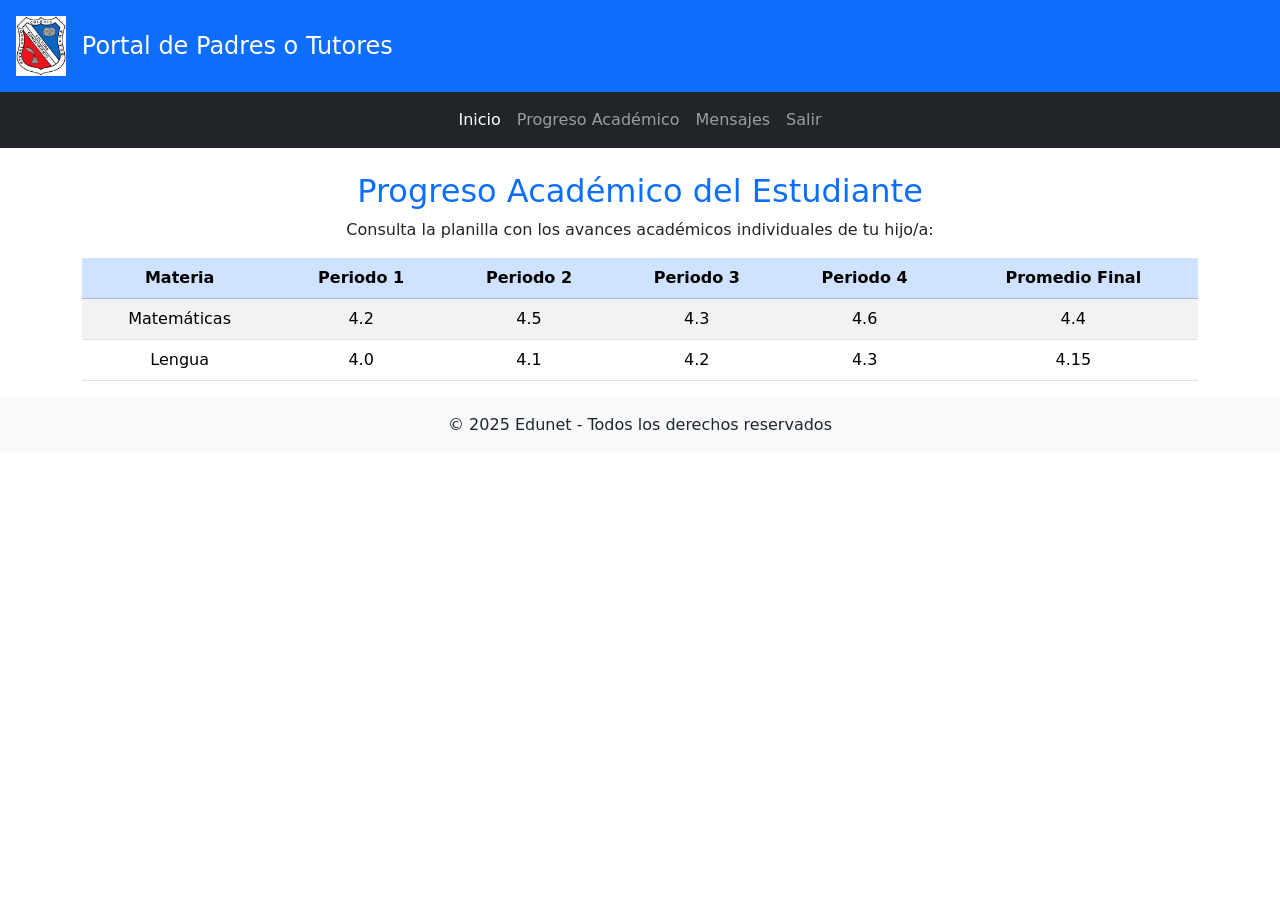
==== index.html @ a90750a9 "Primer commit" ====
<!DOCTYPE html>
<html lang="es">
<head>
  <meta charset="UTF-8">
  <title>Progreso Académico - Padres</title>
    <link rel="stylesheet" href="./estilos principal.css">
  <link rel="stylesheet" href="./bootstrap.min.css">
</head>
<body>

  <header class="d-flex align-items-center bg-primary text-white p-3">
    <img src="./img/escudo.jpg" alt="Logo" class="me-3" style="height:60px;">
    <h1 class="h4 mb-0">Portal de Padres o Tutores</h1>
  </header>

  <nav class="navbar navbar-expand-lg navbar-dark bg-dark">
    <div class="container-fluid">
      <ul class="navbar-nav mx-auto">
        <li class="nav-item"><a class="nav-link active" href="#">Inicio</a></li>
        <li class="nav-item"><a class="nav-link" href="#">Progreso Académico</a></li>
        <li class="nav-item"><a class="nav-link" href="#">Mensajes</a></li>
        <li class="nav-item"><a class="nav-link" href="#">Salir</a></li>
      </ul>
    </div>
  </nav>

  <main class="container mt-4 text-center">
    <div class="row">
      <div class="col-12">
        <h2 class="text-primary">Progreso Académico del Estudiante</h2>
        <p>Consulta la planilla con los avances académicos individuales de tu hijo/a:</p>
        
        <div class="table-responsive">
          <table class="table table-striped">
            <thead class="table-primary">
              <tr>
                <th>Materia</th>
                <th>Periodo 1</th>
                <th>Periodo 2</th>
                <th>Periodo 3</th>
                <th>Periodo 4</th>
                <th>Promedio Final</th>
              </tr>
            </thead>
            <tbody>
              <tr>
                <td>Matemáticas</td>
                <td>4.2</td>
                <td>4.5</td>
                <td>4.3</td>
                <td>4.6</td>
                <td>4.4</td>
              </tr>
              <tr>
                <td>Lengua</td>
                <td>4.0</td>
                <td>4.1</td>
                <td>4.2</td>
                <td>4.3</td>
                <td>4.15</td>
              </tr>
            </tbody>
          </table>
        </div>
      </div>
    </div>
  </main>

  <footer class="bg-light text-center py-3">
    <p class="mb-0">&copy; 2025 Edunet - Todos los derechos reservados</p>
  </footer>
<script src="./bootstrap.bundle.min.js"></script>
</body>
</html>
---- estilos principal.css ----
:root {
      --bg-primary: #e00a0a;
      --bs-secondary: #f2f2f2;
      --bs-light: #dddddd;
      --bs-dark: #003d73;
    }
body {
      background-color: #ffffff;
      color: #333;
    }


/* header {
  display: flex;
  align-items: center;
  background-color: var(--color-primario);
  color: white;
  padding: 10px 20px;
}

header .logo {
  height: 60px;
  margin-right: 20px;
}

header h1 {
  font-size: 1.8rem;
}

nav {
  background-color: #003d73;
  padding: 10px 0;
}

nav ul {
  list-style: none;
  display: flex;
  justify-content: center;
  flex-wrap: wrap;
  padding: 0;
  margin: 0;
  color: white;
}

nav ul li {
  margin: 0 15px;
  color: white;
}

nav ul li a {
  text-decoration: none;
  font-weight: bold;
  padding: 8px 12px;
  border-radius: 5px;
  transition: background-color 0.3s ease;
  color: white;
}

nav ul li a:hover {
  background-color: #ccc;
}

main {
  padding: 20px;
  text-align: center;
}

main section {
  margin-bottom: 40px;
}

main h2 {
  color: var(--color-primario);
}

.galeria-container {
  display: flex;
  justify-content: center;
  gap: 20px;
  flex-wrap: wrap;
  margin-top: 15px;
}

.foto {
  width: 300px;
  height: auto;
  border-radius: 10px;
  box-shadow: 0 2px 5px rgba(0, 0, 0, 0.2);
}
.foto:hover {
  transform: scale(1.05);
  box-shadow: 0 0 15px rgba(0, 0, 0, 0.2);
}
footer {
  background-color: var(--color-neutro);
  color: #333333;
  padding: 10px;
  text-align: center;
} */
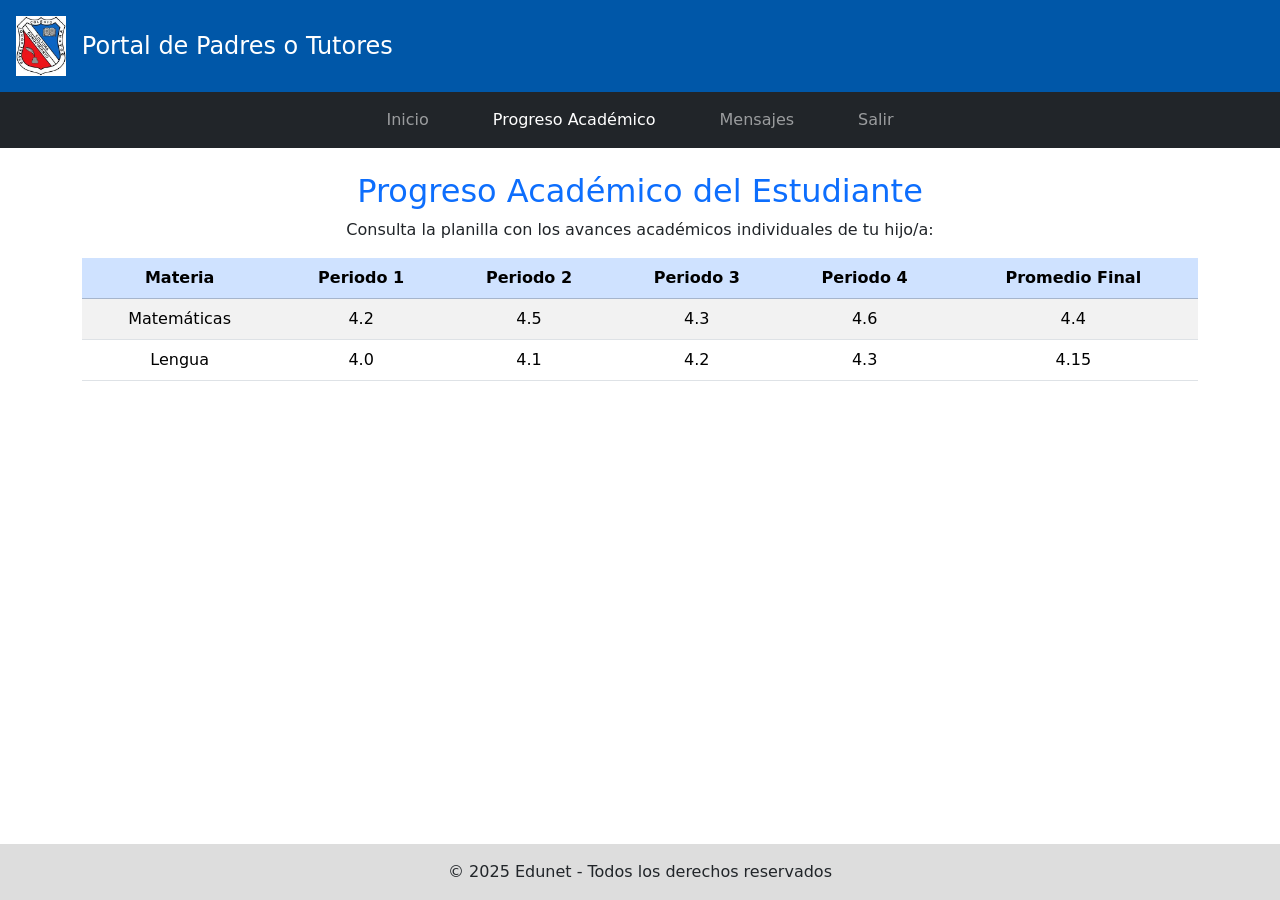
==== commit a9c00afa: "Cambio colores principales y ajuste footer" ====
--- a/index.html
+++ b/index.html
@@ -3,10 +3,10 @@
 <head>
   <meta charset="UTF-8">
   <title>Progreso Académico - Padres</title>
-    <link rel="stylesheet" href="./estilos principal.css">
   <link rel="stylesheet" href="./bootstrap.min.css">
+  <link rel="stylesheet" href="./estilos principal.css">
 </head>
-<body>
+<body class="min-vh-100 d-flex flex-column">
 
   <header class="d-flex align-items-center bg-primary text-white p-3">
     <img src="./img/escudo.jpg" alt="Logo" class="me-3" style="height:60px;">
@@ -16,16 +16,16 @@
   <nav class="navbar navbar-expand-lg navbar-dark bg-dark">
     <div class="container-fluid">
       <ul class="navbar-nav mx-auto">
-        <li class="nav-item"><a class="nav-link active" href="#">Inicio</a></li>
-        <li class="nav-item"><a class="nav-link" href="#">Progreso Académico</a></li>
-        <li class="nav-item"><a class="nav-link" href="#">Mensajes</a></li>
-        <li class="nav-item"><a class="nav-link" href="#">Salir</a></li>
+        <li class="nav-item mx-4"><a class="nav-link" href="#">Inicio</a></li>
+        <li class="nav-item mx-4"><a class="nav-link active" href="#">Progreso Académico</a></li>
+        <li class="nav-item mx-4"><a class="nav-link" href="#">Mensajes</a></li>
+        <li class="nav-item mx-4"><a class="nav-link" href="#">Salir</a></li>
       </ul>
     </div>
   </nav>
 
   <main class="container mt-4 text-center">
-    <div class="row">
+        <div class="row">
       <div class="col-12">
         <h2 class="text-primary">Progreso Académico del Estudiante</h2>
         <p>Consulta la planilla con los avances académicos individuales de tu hijo/a:</p>
@@ -66,7 +66,7 @@
     </div>
   </main>
 
-  <footer class="bg-light text-center py-3">
+  <footer class="bg-light text-center py-3 mt-auto">
     <p class="mb-0">&copy; 2025 Edunet - Todos los derechos reservados</p>
   </footer>
 <script src="./bootstrap.bundle.min.js"></script>
--- a/estilos principal.css
+++ b/estilos principal.css
@@ -1,12 +1,14 @@
 :root {
-      --bg-primary: #e00a0a;
+      --bg-primary: #0057A8;
       --bs-secondary: #f2f2f2;
       --bs-light: #dddddd;
       --bs-dark: #003d73;
     }
-body {
-      background-color: #ffffff;
-      color: #333;
+.bg-primary {
+      background-color: var(--bg-primary) !important;
+    }
+.bg-light {
+      background-color: var(--bs-light) !important;
     }
 
 
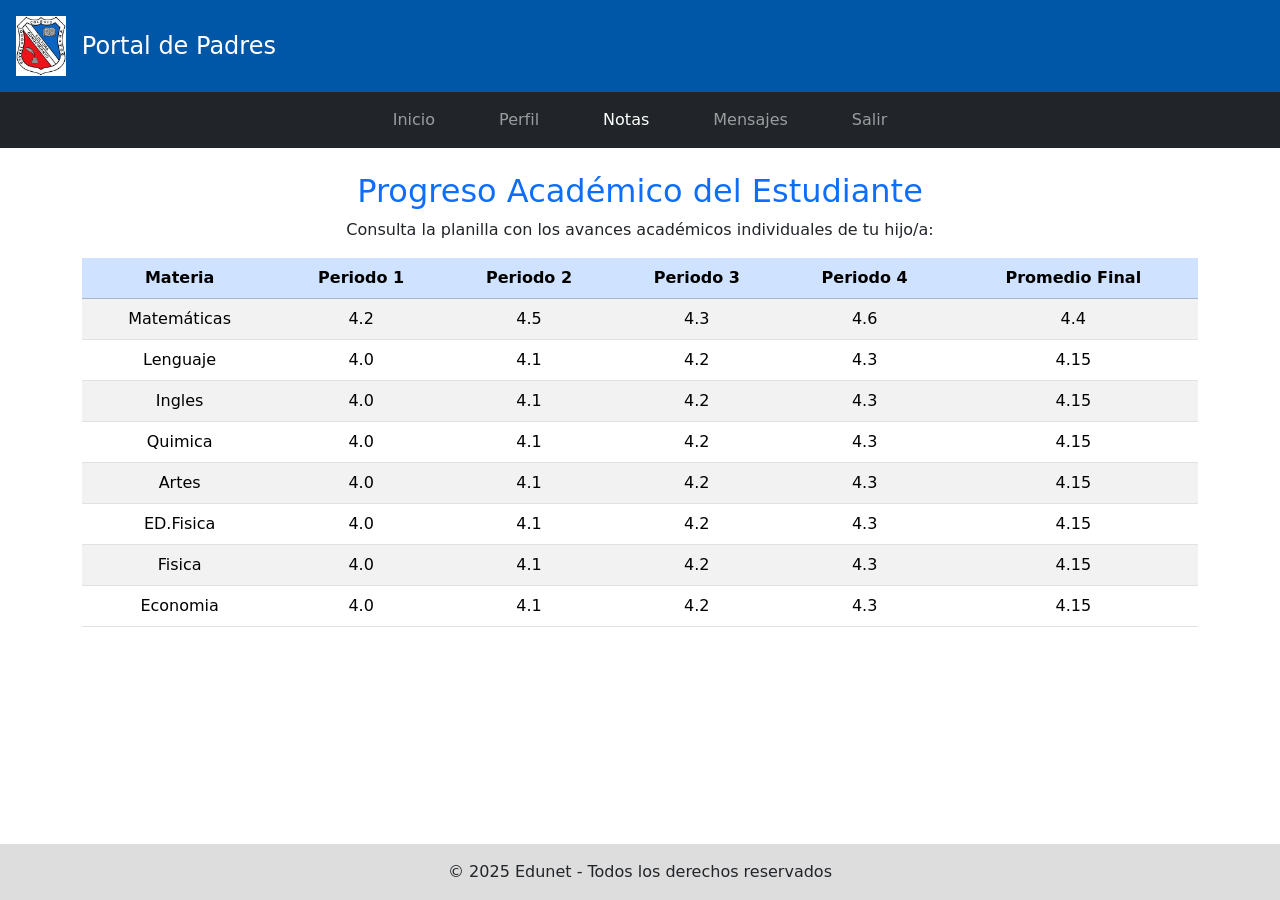
==== commit a001d463: "Mejoras en la vista de notas" ====
--- a/index.html
+++ b/index.html
@@ -10,14 +10,15 @@
 
   <header class="d-flex align-items-center bg-primary text-white p-3">
     <img src="./img/escudo.jpg" alt="Logo" class="me-3" style="height:60px;">
-    <h1 class="h4 mb-0">Portal de Padres o Tutores</h1>
+    <h1 class="h4 mb-0">Portal de Padres</h1>
   </header>
 
   <nav class="navbar navbar-expand-lg navbar-dark bg-dark">
     <div class="container-fluid">
       <ul class="navbar-nav mx-auto">
         <li class="nav-item mx-4"><a class="nav-link" href="#">Inicio</a></li>
-        <li class="nav-item mx-4"><a class="nav-link active" href="#">Progreso Académico</a></li>
+        <li class="nav-item mx-4"><a class="nav-link" href="#">Perfil</a></li>
+        <li class="nav-item mx-4"><a class="nav-link active" href="#">Notas</a></li>
         <li class="nav-item mx-4"><a class="nav-link" href="#">Mensajes</a></li>
         <li class="nav-item mx-4"><a class="nav-link" href="#">Salir</a></li>
       </ul>
@@ -52,7 +53,55 @@
                 <td>4.4</td>
               </tr>
               <tr>
-                <td>Lengua</td>
+                <td>Lenguaje</td>
+                <td>4.0</td>
+                <td>4.1</td>
+                <td>4.2</td>
+                <td>4.3</td>
+                <td>4.15</td>
+              </tr>
+              <tr>
+                <td>Ingles</td>
+                <td>4.0</td>
+                <td>4.1</td>
+                <td>4.2</td>
+                <td>4.3</td>
+                <td>4.15</td>
+              </tr>
+              <tr>
+                <td>Quimica</td>
+                <td>4.0</td>
+                <td>4.1</td>
+                <td>4.2</td>
+                <td>4.3</td>
+                <td>4.15</td>
+              </tr>
+              <tr>
+                <td>Artes</td>
+                <td>4.0</td>
+                <td>4.1</td>
+                <td>4.2</td>
+                <td>4.3</td>
+                <td>4.15</td>
+              </tr>
+              <tr>
+                <td>ED.Fisica</td>
+                <td>4.0</td>
+                <td>4.1</td>
+                <td>4.2</td>
+                <td>4.3</td>
+                <td>4.15</td>
+              </tr>
+              <tr>
+                <td>Fisica</td>
+                <td>4.0</td>
+                <td>4.1</td>
+                <td>4.2</td>
+                <td>4.3</td>
+                <td>4.15</td>
+              </tr>
+              <tr>
+                <td>Economia</td>
                 <td>4.0</td>
                 <td>4.1</td>
                 <td>4.2</td>
